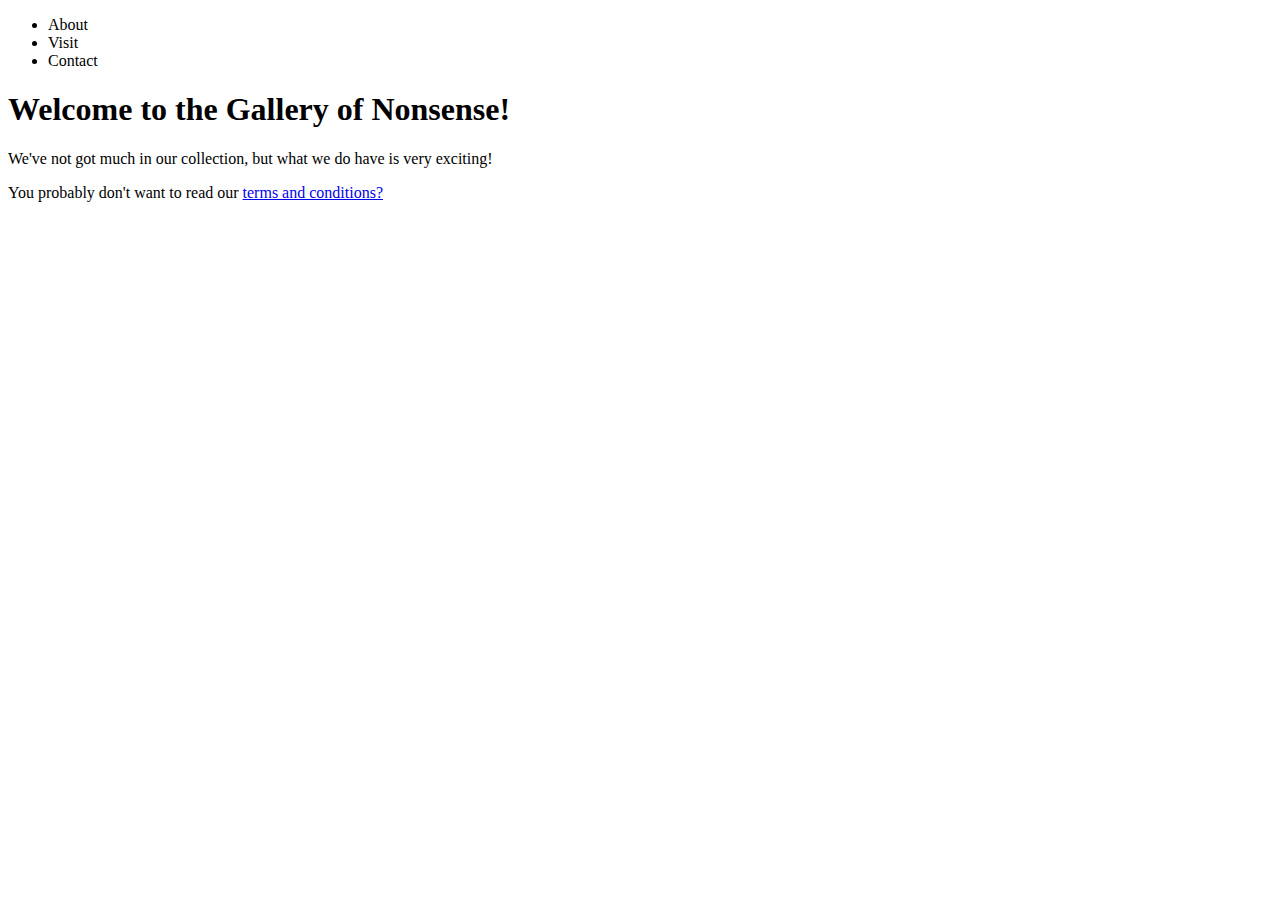
==== index.html @ 845227f0 "Initial commit" ====
<!DOCTYPE html>
<html>
    <head>
        <title>Gallery of Nonsense</title>

        <!-- The following link element should contain an href attribute that refers 
            to the css stylesheet in this directory. Can you add it in?
            After that why don't you copy and paste the link element to the other html files? Remember to place it inside the <head>
            And you may want to take a look inside the css stylesheet for a further problem to fix.-->
        <link rel="stylesheet">
    </head>
    <body>

        <header>
            <nav>
                <ul><!-- Please can you turn these into links, and then copy this navbar to each of the pages? ? -->
                    <li>About</li>
                    <li>Visit</li>
                    <li>Contact</li>
                </ul>
            </nav>

        </header>

        <h1>Welcome to the Gallery of Nonsense!</h1>

        <p>We've not got much in our collection, but what we do have is very exciting!</p>
        <!-- Can you add an ordered list of links to the items in the collection? -->

        <footer>
            <!-- This link is not working, can you fix it, and then copy it to the other html files (make sure to test that it works after you do that!) -->
            <p>You probably don't want to read our <a href="/legal.html">terms and conditions?</a></p>

        </footer>

    </body>
</html>
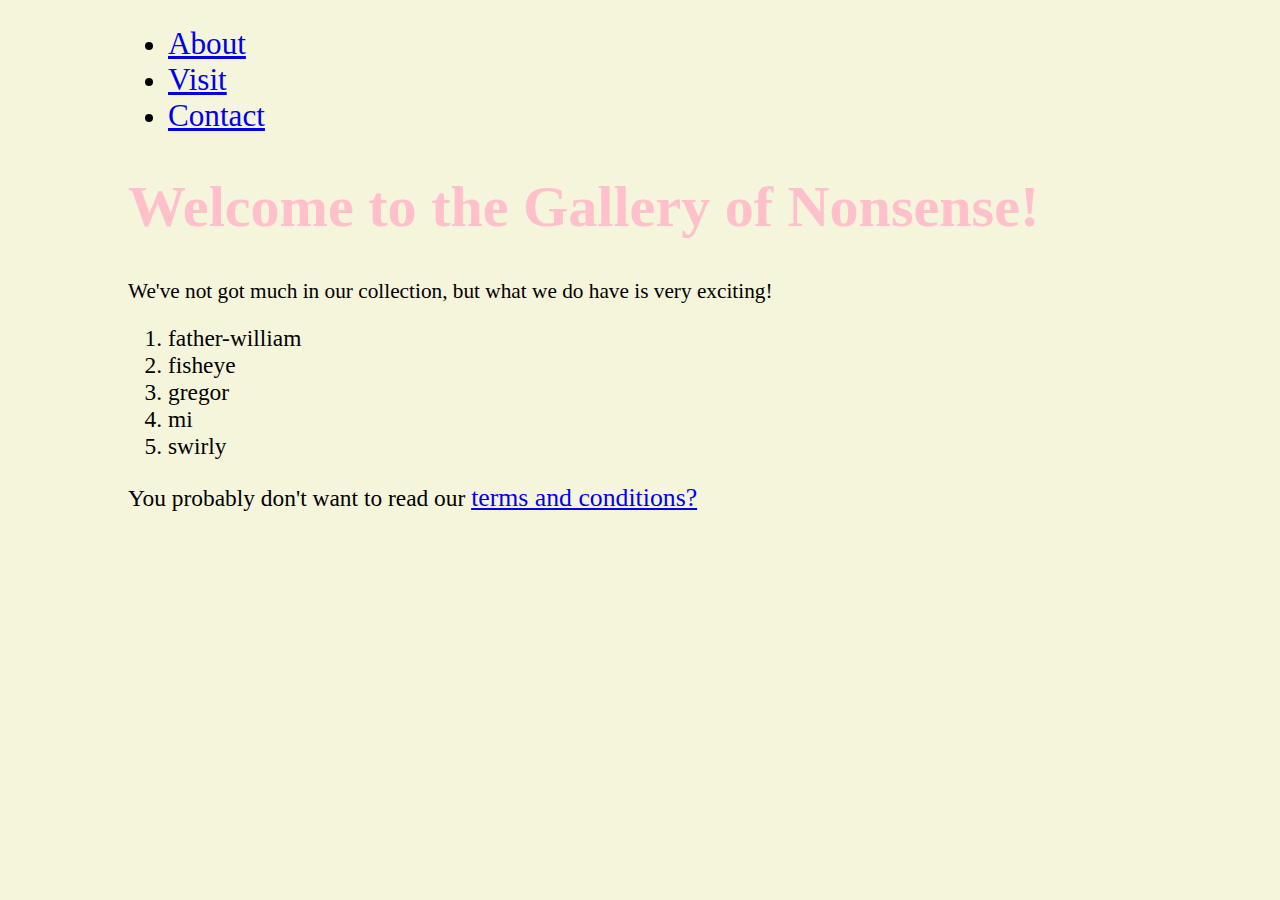
==== commit 42e5003a: "fixed root/index.html" ====
--- a/index.html
+++ b/index.html
@@ -1,37 +1,35 @@
 <!DOCTYPE html>
 <html>
-    <head>
-        <title>Gallery of Nonsense</title>
+	<head>
+		<title>Gallery of Nonsense</title>
+		<link rel="stylesheet" href="global.css">
+	</head>
+	<body>
 
-        <!-- The following link element should contain an href attribute that refers 
-            to the css stylesheet in this directory. Can you add it in?
-            After that why don't you copy and paste the link element to the other html files? Remember to place it inside the <head>
-            And you may want to take a look inside the css stylesheet for a further problem to fix.-->
-        <link rel="stylesheet">
-    </head>
-    <body>
+		<header>
+			<nav>
+				<ul>
+					<li><a href="about.html">About</a></li>
+					<li><a href="visit.html">Visit</a></li>
+					<li><a href="Contact.html">Contact</a></li>
+				</ul>
+			</nav>
 
-        <header>
-            <nav>
-                <ul><!-- Please can you turn these into links, and then copy this navbar to each of the pages? ? -->
-                    <li>About</li>
-                    <li>Visit</li>
-                    <li>Contact</li>
-                </ul>
-            </nav>
+		</header>
 
-        </header>
+		<h1>Welcome to the Gallery of Nonsense!</h1>
 
-        <h1>Welcome to the Gallery of Nonsense!</h1>
+		<p>We've not got much in our collection, but what we do have is very exciting!</p>
+		<ol>
+			<li>father-william</li>
+			<li>fisheye</li>
+			<li>gregor</li>
+			<li>mi</li>
+			<li>swirly</li>
+		</ol>
 
-        <p>We've not got much in our collection, but what we do have is very exciting!</p>
-        <!-- Can you add an ordered list of links to the items in the collection? -->
-
-        <footer>
-            <!-- This link is not working, can you fix it, and then copy it to the other html files (make sure to test that it works after you do that!) -->
-            <p>You probably don't want to read our <a href="/legal.html">terms and conditions?</a></p>
-
-        </footer>
-
-    </body>
+		<footer>
+			<p>You probably don't want to read our <a href="legal.html">terms and conditions?</a></p>
+		</footer>
+	</body>
 </html>--- a/global.css
+++ b/global.css
@@ -0,0 +1,26 @@
+/* This is the CSS stylesheet. It sets how things should look.
+Feel free to play with it!*/
+
+@font-face {
+    font-family: 'lockergnome';
+    /* Can you fix the url to find the ttf font file? */
+    /* The following line should be something like: */
+    /* src: url('location/of/font.ttf'); */
+    src: url('');
+}
+
+* {
+    font-family: 'lockergnome';
+    background-color: beige;
+    font-size: 1.1em;
+}
+
+body {
+    max-width: 1024px;
+    margin: 0 auto; 
+}
+
+h1 {    
+    font-size: 3em;
+    color: pink;
+}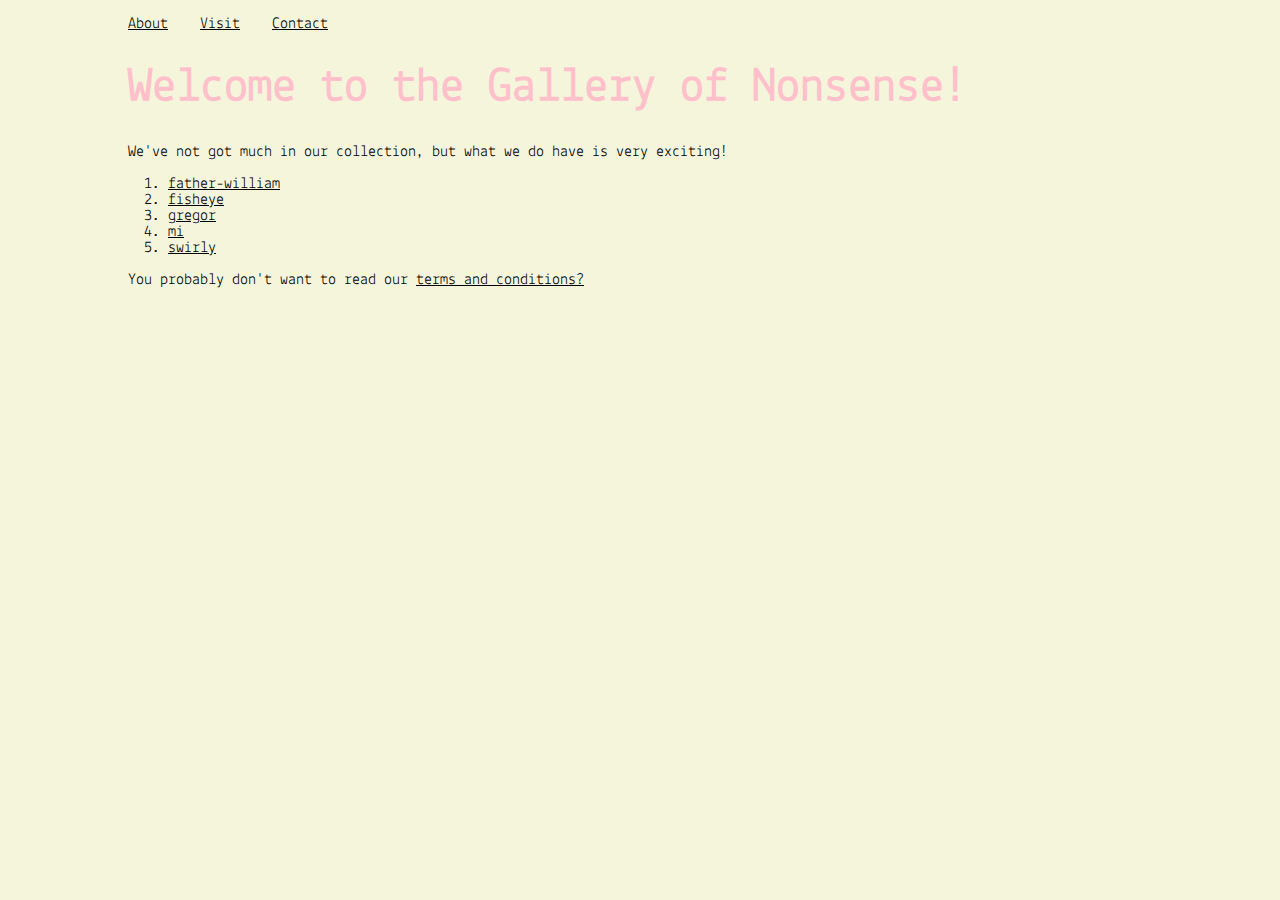
==== commit 68160227: "fixed all stuffs and changed font" ====
--- a/index.html
+++ b/index.html
@@ -14,18 +14,17 @@
 					<li><a href="Contact.html">Contact</a></li>
 				</ul>
 			</nav>
-
 		</header>
 
 		<h1>Welcome to the Gallery of Nonsense!</h1>
 
 		<p>We've not got much in our collection, but what we do have is very exciting!</p>
 		<ol>
-			<li>father-william</li>
-			<li>fisheye</li>
-			<li>gregor</li>
-			<li>mi</li>
-			<li>swirly</li>
+			<li><a href="collection/father-william/index.html">father-william</a></li>
+			<li><a href="collection/fisheye/index.html">fisheye</a></li>
+			<li><a href="collection/gregor/index.html">gregor</a></li>
+			<li><a href="collection/mi/index.html">mi</a></li>
+			<li><a href="collection/swirly/index.html">swirly</a></li>
 		</ol>
 
 		<footer>
--- a/global.css
+++ b/global.css
@@ -1,26 +1,39 @@
-/* This is the CSS stylesheet. It sets how things should look.
-Feel free to play with it!*/
 
 @font-face {
-    font-family: 'lockergnome';
-    /* Can you fix the url to find the ttf font file? */
-    /* The following line should be something like: */
-    /* src: url('location/of/font.ttf'); */
-    src: url('');
+    font-family: 'Lekton-Regular';
+    src: url('src/fonts/Lekton-Regular.ttf');
 }
 
 * {
-    font-family: 'lockergnome';
+    font-family: 'Lekton-Regular';
     background-color: beige;
-    font-size: 1.1em;
+    font-size: 1em;
 }
 
 body {
     max-width: 1024px;
+    padding: 0 64px 64px;
     margin: 0 auto; 
 }
 
 h1 {    
     font-size: 3em;
     color: pink;
-}+}
+
+a {
+    color: #000;
+}
+
+a:visited {
+    color: #000;
+}
+
+header ul {
+    padding: 0;
+}
+
+header li {
+    display: inline-block;
+    margin-right: 24px;
+}
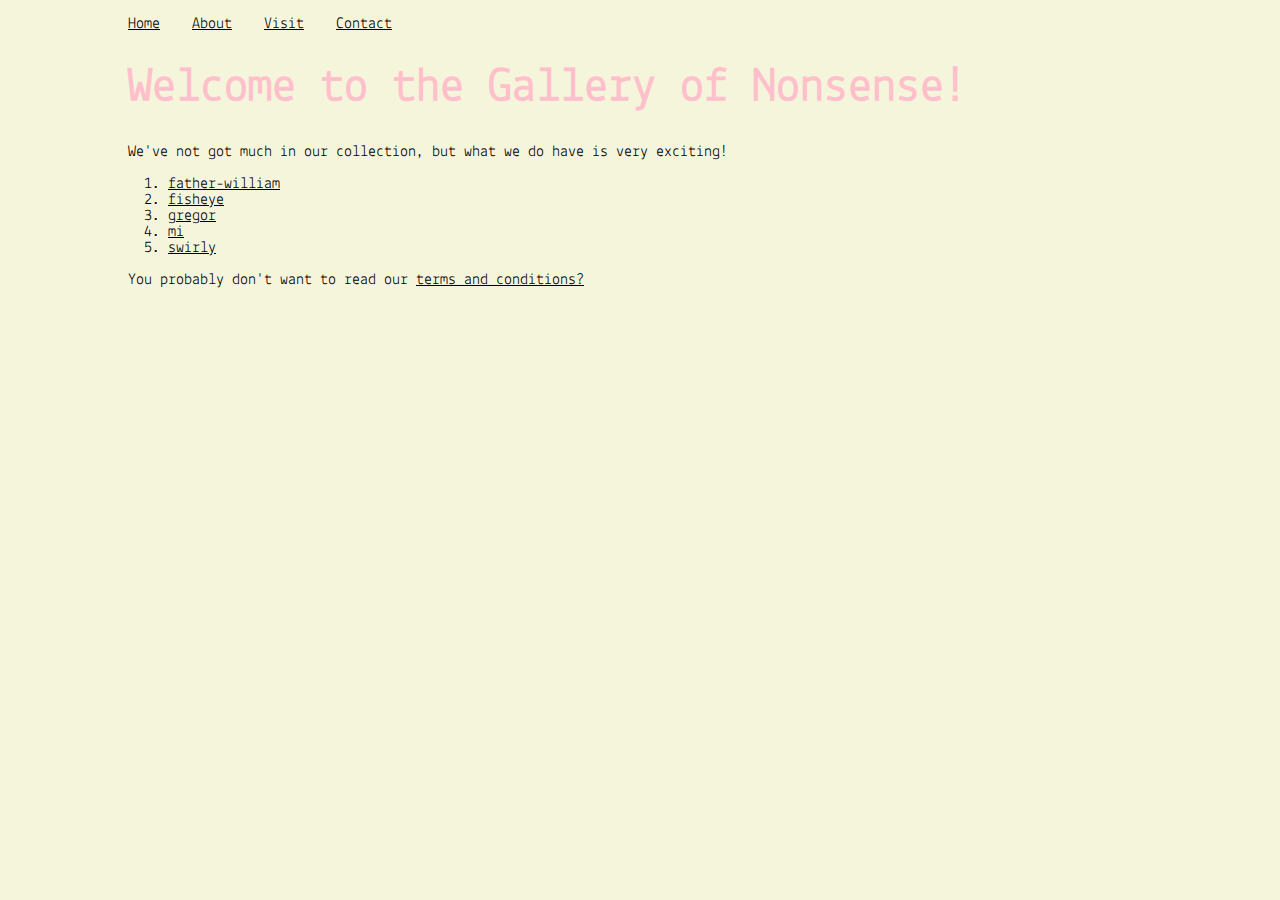
==== commit 4dea49d7: "Update index.html" ====
--- a/index.html
+++ b/index.html
@@ -9,6 +9,7 @@
 		<header>
 			<nav>
 				<ul>
+					<li><a href="index.html">Home</a></li>
 					<li><a href="about.html">About</a></li>
 					<li><a href="visit.html">Visit</a></li>
 					<li><a href="Contact.html">Contact</a></li>
